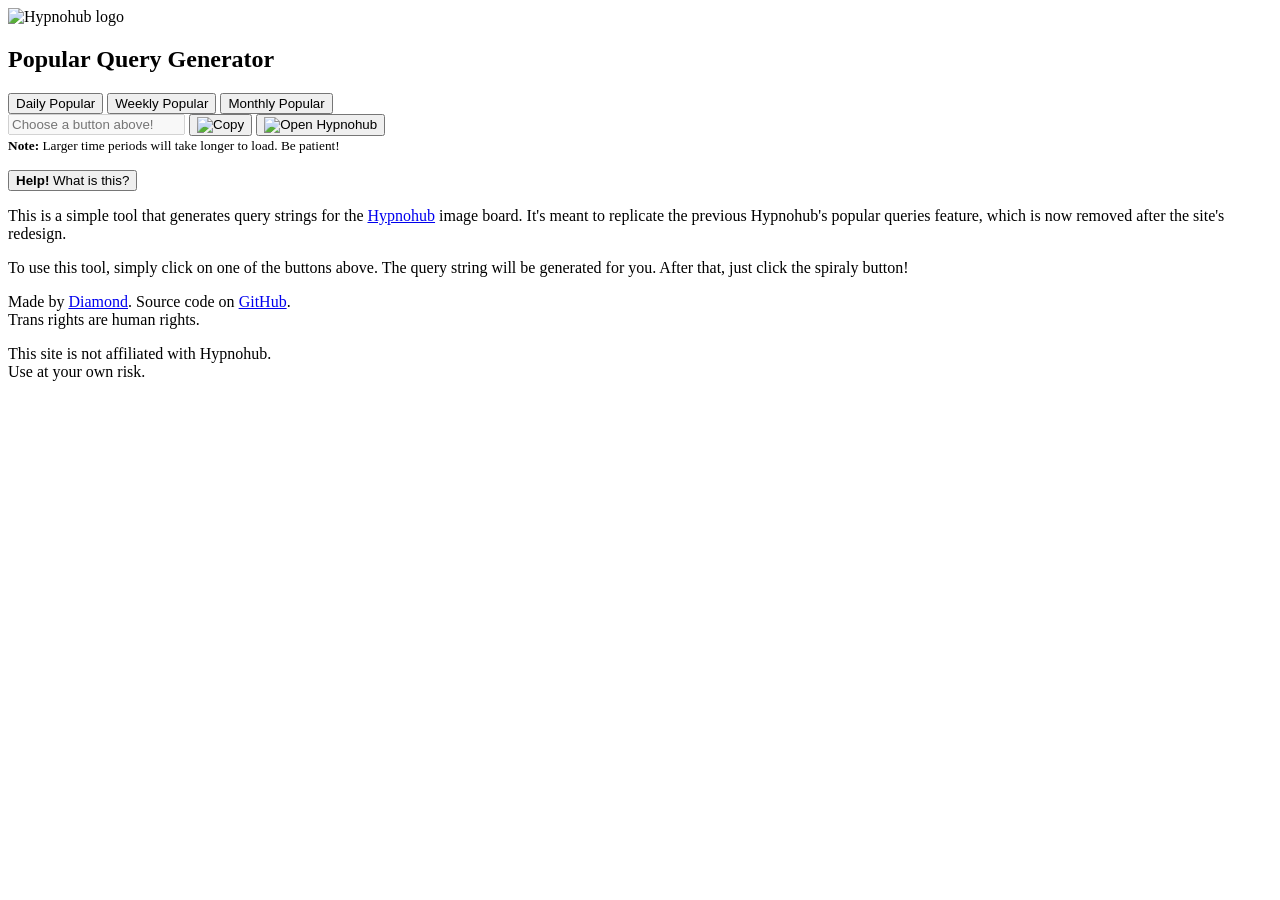
==== cmd/popular-query-app/frontend/index.html @ 86c5fd3c "Add cmd/popular-query-app" ====
<!doctype html>
<title>Hypnohub Popular Query Generator</title>
<meta name="viewport" content="width=device-width, initial-scale=1" />
<meta name="description" content="Hypnohub Popular Query Generator" />
<meta name="author" content="diamondburned" />
<link rel="icon" href="/favicon.png" type="image/png" />
<link rel="preconnect" href="https://fonts.googleapis.com" />
<link rel="preconnect" href="https://fonts.gstatic.com" crossorigin />
<link rel="stylesheet" href="https://necolas.github.io/normalize.css/8.0.1/normalize.css" />
<link rel="stylesheet" href="https://cdn.jsdelivr.net/npm/sakura.css@1.5.0/css/sakura-vader.css" />
<link
  rel="stylesheet"
  href="https://fonts.googleapis.com/css2?family=Nunito:wght@300;400;700&display=swap"
/>
<link rel="stylesheet" href="/style.css" />

<main>
  <hgroup>
    <img src="https://hypnohub.net/images/logo_5.png" alt="Hypnohub logo" class="hypnohub-logo" />
    <h2>Popular Query Generator</h2>
  </hgroup>

  <noscript>
    <p class="error-box">
      <b>Hey!</b> Unfortunately, due to my own laziness, this tool requires JavaScript to work!
      Please enable JavaScript and refresh the page.
    </p>
  </noscript>

  <section id="query-generate">
    <div class="time-period-buttons">
      <button id="daily">Daily Popular</button>
      <button id="weekly">Weekly Popular</button>
      <button id="monthly">Monthly Popular</button>
    </div>

    <div class="result">
      <input id="query-result" type="text" placeholder="Choose a button above!" readonly disabled />
      <button id="copy-query-result" title="Copy to clipboard">
        <img
          src="https://fonts.gstatic.com/s/i/materialicons/content_copy/v17/24px.svg"
          alt="Copy"
          class="icon"
        />
      </button>
      <button id="open-hypnohub" title="Open Hypnohub">
        <img src="/spiral.svg" alt="Open Hypnohub" class="icon" />
      </button>
    </div>

    <small> <b>Note:</b> Larger time periods will take longer to load. Be patient! </small>

    <p id="query-error" class="error-box"></p>
  </section>

  <section id="about-section">
    <a href="#about" class="help">
      <button id="help-button"><b>Help!</b> What is this?</button>
    </a>
    <div id="about">
      <p>
        This is a simple tool that generates query strings for the
        <a href="https://hypnohub.net">Hypnohub</a> image board. It's meant to replicate the
        previous Hypnohub's popular queries feature, which is now removed after the site's redesign.
      </p>
      <p>
        To use this tool, simply click on one of the buttons above. The query string will be
        generated for you. After that, just click the spiraly button!
      </p>
    </div>
  </section>
</main>

<footer>
  <p>
    Made by <a href="https://diamondx.pet">Diamond</a>. Source code on
    <a href="https://github.com/diamondburned/hypnoview">GitHub</a>.
    <br />
    Trans rights are human rights.
  </p>
  <p>
    This site is not affiliated with Hypnohub.
    <br />
    Use at your own risk.
  </p>
</footer>

<script src="/script.js" type="module"></script>
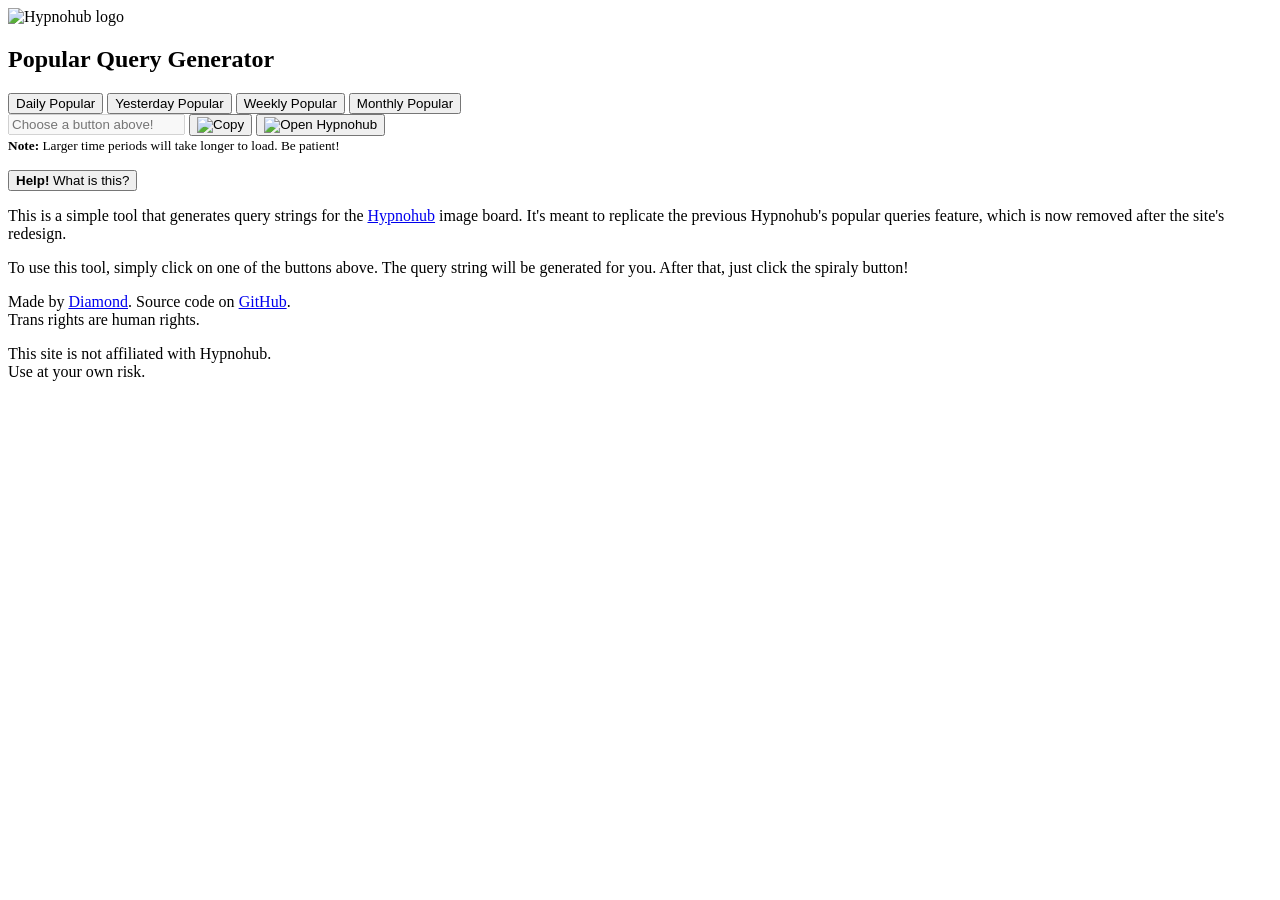
==== commit ab4e89b3: "Add daily-yesterday query mode" ====
--- a/cmd/popular-query-app/frontend/index.html
+++ b/cmd/popular-query-app/frontend/index.html
@@ -1,4 +1,4 @@
-<!doctype html>
+<!DOCTYPE html>
 <title>Hypnohub Popular Query Generator</title>
 <meta name="viewport" content="width=device-width, initial-scale=1" />
 <meta name="description" content="Hypnohub Popular Query Generator" />
@@ -30,6 +30,7 @@
   <section id="query-generate">
     <div class="time-period-buttons">
       <button id="daily">Daily Popular</button>
+      <button id="daily-yesterday">Yesterday Popular</button>
       <button id="weekly">Weekly Popular</button>
       <button id="monthly">Monthly Popular</button>
     </div>
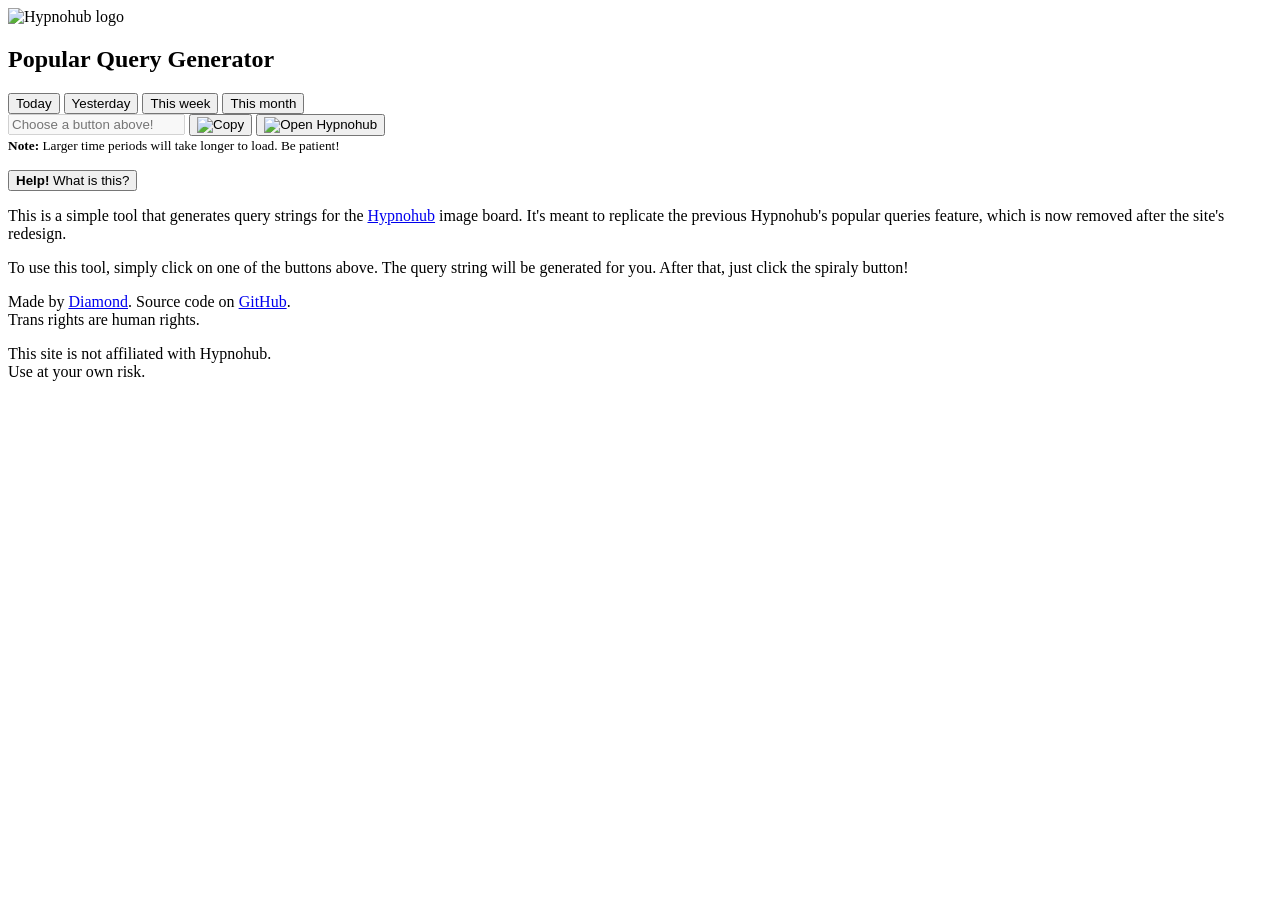
==== commit cf623d17: "Get rid of fonts, tweak buttons" ====
--- a/cmd/popular-query-app/frontend/index.html
+++ b/cmd/popular-query-app/frontend/index.html
@@ -4,14 +4,8 @@
 <meta name="description" content="Hypnohub Popular Query Generator" />
 <meta name="author" content="diamondburned" />
 <link rel="icon" href="/favicon.png" type="image/png" />
-<link rel="preconnect" href="https://fonts.googleapis.com" />
-<link rel="preconnect" href="https://fonts.gstatic.com" crossorigin />
 <link rel="stylesheet" href="https://necolas.github.io/normalize.css/8.0.1/normalize.css" />
 <link rel="stylesheet" href="https://cdn.jsdelivr.net/npm/sakura.css@1.5.0/css/sakura-vader.css" />
-<link
-  rel="stylesheet"
-  href="https://fonts.googleapis.com/css2?family=Nunito:wght@300;400;700&display=swap"
-/>
 <link rel="stylesheet" href="/style.css" />
 
 <main>
@@ -29,10 +23,10 @@
 
   <section id="query-generate">
     <div class="time-period-buttons">
-      <button id="daily">Daily Popular</button>
-      <button id="daily-yesterday">Yesterday Popular</button>
-      <button id="weekly">Weekly Popular</button>
-      <button id="monthly">Monthly Popular</button>
+      <button id="daily">Today</button>
+      <button id="daily-yesterday">Yesterday</button>
+      <button id="weekly">This week</button>
+      <button id="monthly">This month</button>
     </div>
 
     <div class="result">
